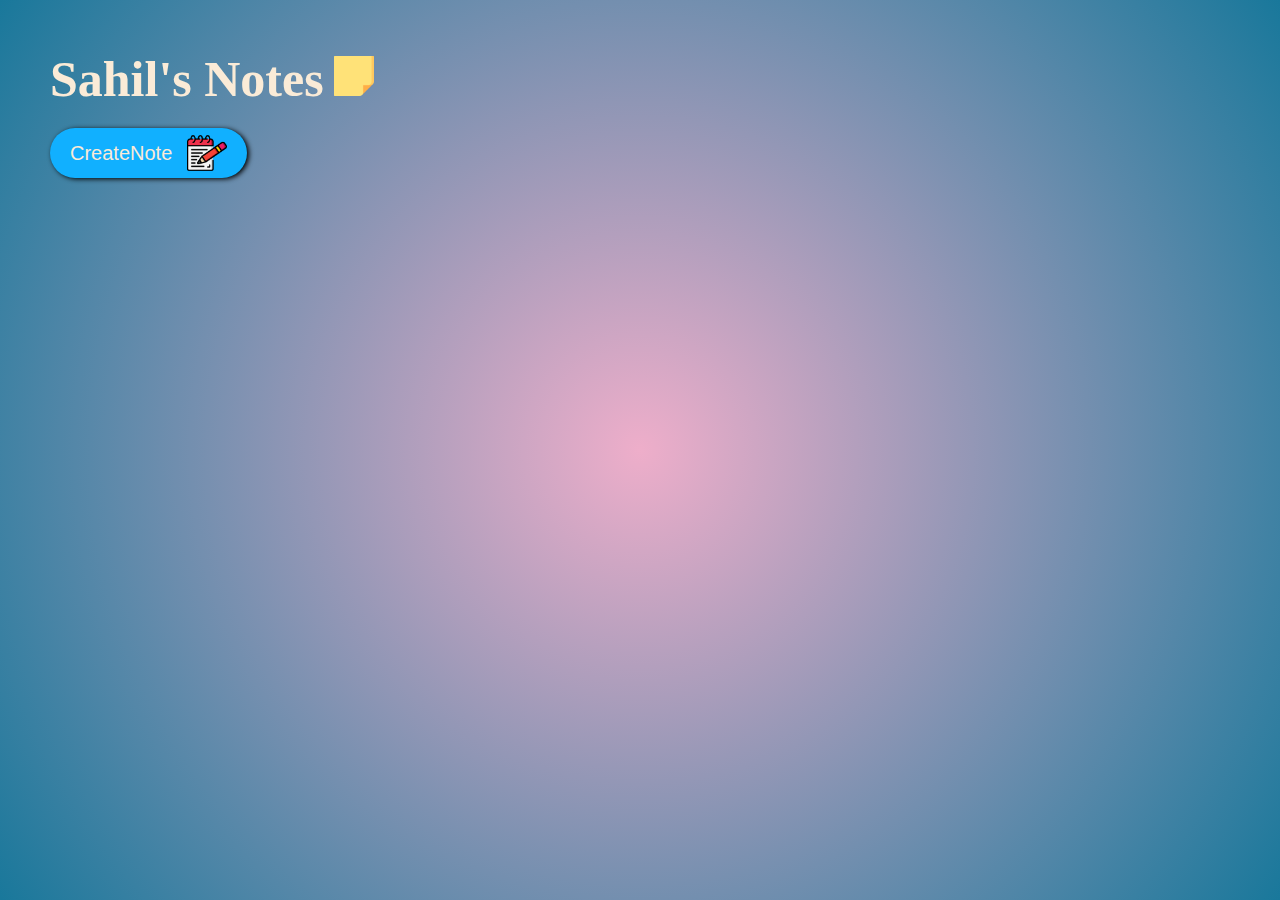
==== notes/index.html @ 8095fa9b "first commit" ====
<!DOCTYPE html>
<html lang="en">
<head>
    <meta charset="UTF-8">
    <meta name="viewport" content="width=device-width, initial-scale=1.0">
    <title>notes</title>
    <link rel="stylesheet" href="style.css">
</head>
<body>
    <div class="container">
        <div class="main">
            <h1>Sahil's Notes<img src="images/post-it.png" alt=""></h1>
        
            <button id="btn">CreateNote<img src="images/notepad.png" alt="no"></button>
            <div class="main-text">
                <!-- <p contenteditable="true" class="notearea"><img src="images/trash-can.png" alt="no logo"></p> -->
            </div>
            
        </div>
    </div>
    <script src="script.js"></script>
</body>
</html>
---- notes/style.css ----
@import url('https://fonts.googleapis.com/css2?family=Dancing+Script&display=swap');

*{
    margin:0;
    padding:0;
    box-sizing: border-box;
}
.container{
    width:100%;
    min-height: 100vh;
    background: rgb(238,174,202);
    background: radial-gradient(circle, rgba(238,174,202,1) 0%, rgba(25,120,155,1) 100%);
    scroll-behavior: smooth;
    animation: ease-in-out
}
.main{
    padding-left: 50px;
    padding-top: 50px;
}
.main h1 img{
    width: 40px;
    height: 40px;
    margin-left: 10px;
}
.main h1{
    font-size: 50px;
    color: antiquewhite;
    font-family: cursive;
}
.main button img{
    
    width: 40px;
    height: 40px;
    margin-left: 15px;
}
.main button{
    display: flex;
    align-items: center;
    padding: 5px 20px;
    background-color: rgb(17, 176, 255);
    border: none;
    outline: none;
    border-radius: 25px;
    color: antiquewhite;
    font-size: 20px;
    box-shadow: 2px 1px 5px black;
    margin-top: 20px;
}
.main-text{
    display: grid;
    grid-template-columns: repeat(4,400px);
    column-gap: 20px;
}
.notearea{

    margin-top: 20px;
    position: relative;
    width: 100%;
    max-width: 400px;
    height: 200px;
    background-color: beige;
    border-radius: 25px;
    padding-left: 20px;
    padding-top: 10px;
    box-shadow: 2px 3px 5px black;
    font-size: 20px;
    font-weight: bold;
    font-family:cursive ;
    overflow:auto;
}
.notearea img{
    position: absolute;
    height: 30px;
    width: 30px;
    left: 345px;
    top:160px;
    cursor: pointer;
}
@media screen and (max-width:850px){
    .main-text{
        grid-template-columns: repeat(2,300px)
    }
    .notearea{
        width: 250px;
        height: 150px;
    }
    .notearea img{
        left: 200px;
        top:110px;
    }
}
@media screen and (max-width:500px){
    .main-text{
        grid-template-columns: repeat(1,300px)
    }
    .notearea{
        width: 250px;
        height: 150px;
    }
    .notearea img{
        left: 200px;
        top:110px;
    }
}
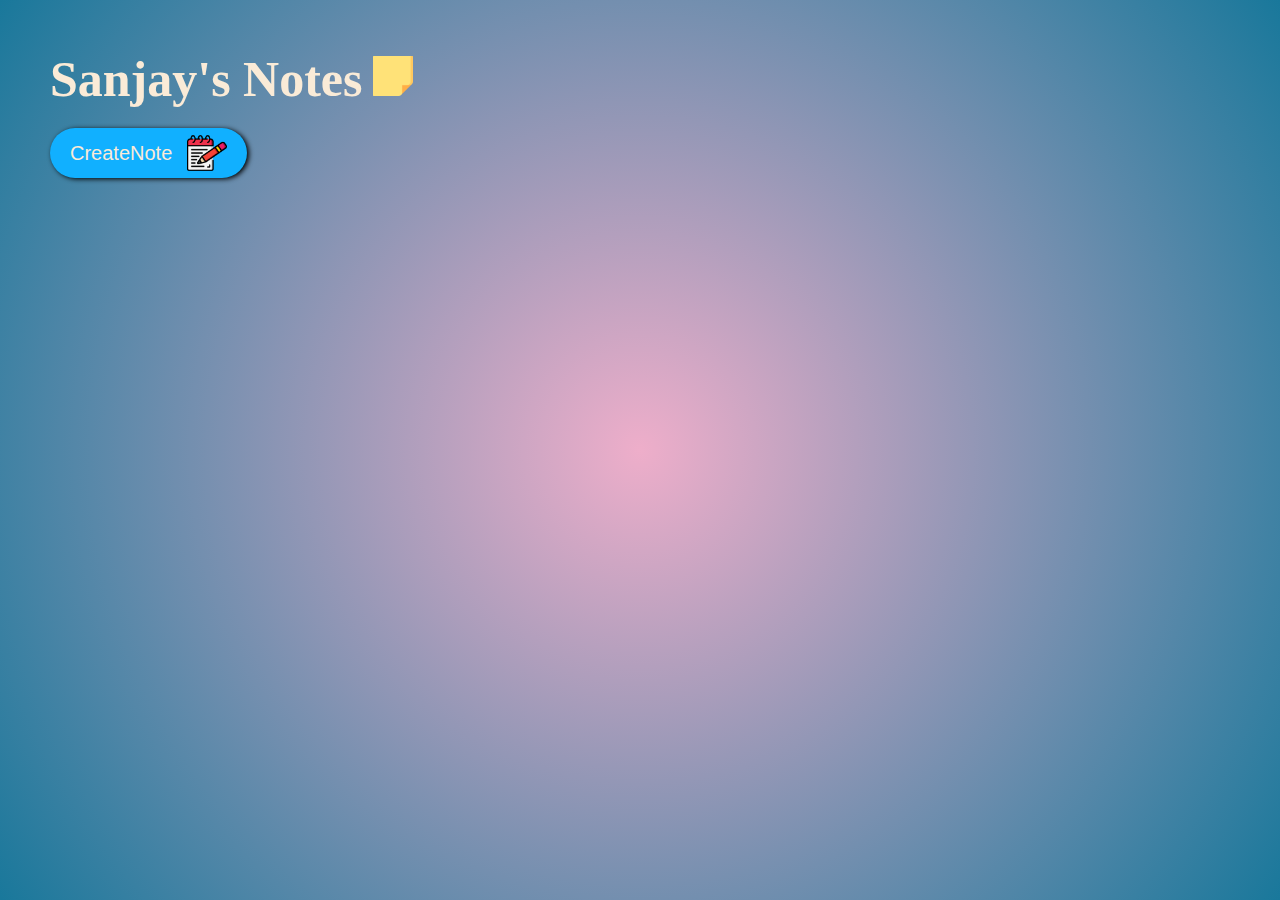
==== commit f515ed74: "1st change" ====
--- a/notes/index.html
+++ b/notes/index.html
@@ -9,7 +9,7 @@
 <body>
     <div class="container">
         <div class="main">
-            <h1>Sahil's Notes<img src="images/post-it.png" alt=""></h1>
+            <h1>Sanjay's Notes<img src="images/post-it.png" alt=""></h1>
         
             <button id="btn">CreateNote<img src="images/notepad.png" alt="no"></button>
             <div class="main-text">
